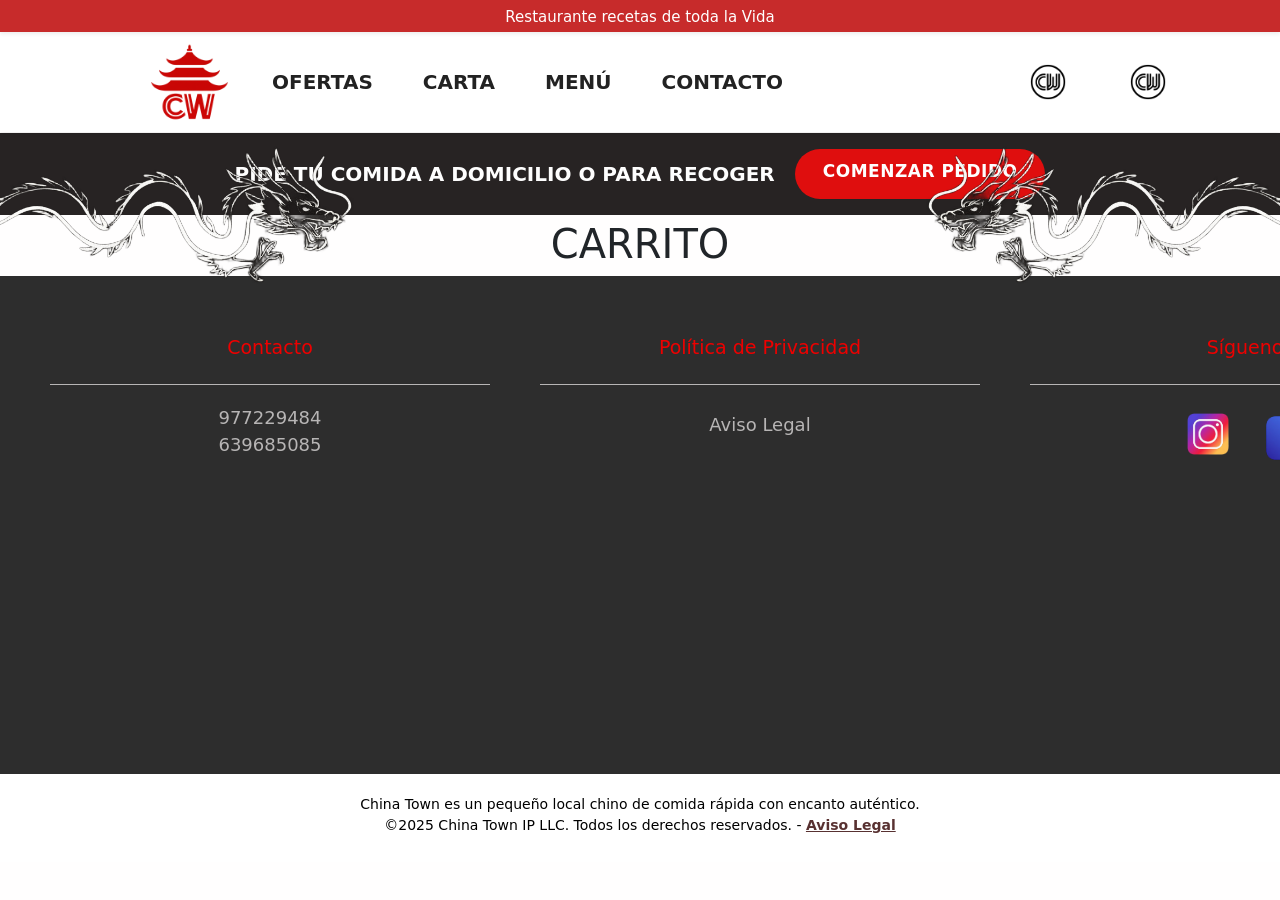
==== html/carrito.html @ a0185c4a "Loteria Final" ====
<!DOCTYPE html>
<html lang="es">

<head>
    <meta charset="UTF-8">
    <meta name="viewport" content="width=device-width, initial-scale=1.0">
    <link href="https://cdn.jsdelivr.net/npm/bootstrap@5.3.1/dist/css/bootstrap.min.css" rel="stylesheet"
        integrity="sha384-4bw+/aepP/YC94hEpVNVgiZdgIC5+VKNBQNGCHeKRQN+PtmoHDEXuppvnDJzQIu9" crossorigin="anonymous">
    <link rel="stylesheet" href="../css/carrito.css">
    <link rel="icon" href="../img/favicon_chinatown.png" type="image/x-icon">
    <title>Restaurante Chinatown</title>
    <meta name="description"
        content="Página web del restaurante Chinatown. Aquí muestro información del local y algunos platos.">
    <meta name="keywords" content="restaurante chino, comida china, menú, ofertas, Tarragona">
    <meta name="author" content="Shuangyu Xu Zheng">
    <meta itemprop="servesCuisine" content="Comida china">
    <meta itemprop="telephone" content="977229484">
    <script type="application/ld+json">>
{
  "@context": "https://schema.org",
  "@type": "Restaurant",
  "name": "Chinatown",
  "url": "http://127.0.0.1:5500/html/inicio.html",
  "telephone": "977229484",
  "priceRange": "10€ - 20€",
  "menu": "http://127.0.0.1:5500/html/menu.html",
  "servesCuisine": "comida china",
  "acceptsReservations": "false",
  "address": {
    "@type": "PostalAddress",
    "streetAddress": "Plaça dels Carros",
    "addressLocality": "Tarragona",
    "postalCode": "43004",
    "addressCountry": "ES"
  },
  "geo": {
    "@type": "GeoCoordinates",
    "latitude": 41.1106208,
    "longitude": 1.2500895
  }  
}
</script>
</head>

<body>
    <div class="fixed-top shadow-sm bg-white">
        <div class="cabecera_caja_roja text-center shadow-sm bg-red">
            <p>Restaurante recetas de toda la Vida</p>
        </div>
        <header class="container d-flex align-items-center">
            <div class="cabecera_logo"><a href="../html/index.html"><img src="../img/logo_chinatowndr.png"
                        alt="logo chinatown-tgn"></a></div>
            <nav>
                <ul class="cabecera_index d-flex list-unstyled mb-0 gap-10">
                    <li><a href="../html/ofertas.html">OFERTAS</a></li>
                    <li><a href="../html/carta.html">CARTA</a></li>
                    <li><a href="../html/menu.html">MENÚ</a></li>
                    <li><a href="../html/contacto.html">CONTACTO</a></li>
                </ul>
            </nav>
            <nav class="d-flex gap-0 align-items-center ms-auto">
                <div class="cabecera_logo_redondo"><a href="../html/formulario.html"><img src="../img/logo_redondod.png"
                            alt="logo chinatown-tgn"></a></div>
                <div class="cabecera_logo_redondo"><a href="../html/carrito.html"><img src="../img/logo_redondod.png"
                            alt="logo chinatown-tgn"></a></div>
            </nav>
        </header>
    </div>
    <div
        class="cabecera_caja_negra position-relative text-center py-3 d-flex flex-column flex-md-row align-items-center justify-content-center">
        <p class="cabecera_caja_negra_texto mb-0 fs-5">PIDE TU COMIDA A DOMICILIO O PARA RECOGER</p>
        <a href="../html/menu.html" class="cabecera_boton_pedido">COMENZAR PEDIDO</a>
    </div>
    <div class="dragones position-relative w-100 top-0 start-0">
        <img class="dragon_izquierda position-absolute" src="../img/dragon_izquierda.png" alt="dragon">
        <img class="dragon_derecha position-absolute" src="../img/dragon_derecha.png" alt="dragon">
    </div>
    <h1 class="text-center">CARRITO</h1>
    <footer class="pie">
        <div class="pie_cajaG">
            <div class="pie_cajaP text-center">
                <h4>Contacto</h4>
                <div class="pie_linea"></div>
                <p>977229484<br>
                    639685085</p>
            </div>
            <div class="pie_cajaP text-center">
                <h4>Política de Privacidad</h4>
                <div class="pie_linea"></div>
                <a href="../html/politica_privacidad.html"><br> Aviso Legal</a>
            </div>
            <div class="pie_cajaP text-center">
                <h4>Síguenos</h4>
                <div class="pie_linea"></div>
                <div class="d-flex justify-content-center gap-3">
                    <a href="https://www.instagram.com/TU_USUARIO" target="_blank">
                        <img class="pie_siguenos_instagram" src="../img/icono_instagram.png" alt="instagram"></a>
                    <a href="https://www.facebook.com/TU_PAGINA" target="_blank">
                        <img class="pie_siguenos_facebook" src="../img/icono_facebook.png" alt="facebook"></a>
                </div>
            </div>
    </footer>
    <div class="politica_privacidad text-center">
        <p>China Town es un pequeño local chino de comida rápida con encanto auténtico.<br>
            ©2025 China Town IP LLC. Todos
            los derechos reservados. - <a href="../html/politica_privacidad.html">Aviso
                Legal</a></p>
    </div>
    <script src="https://cdn.jsdelivr.net/npm/bootstrap@5.3.1/dist/js/bootstrap.bundle.min.js"
        integrity="sha384-HwwvtgBNo3bZJJLYd8oVXjrBZt8cqVSpeBNS5n7C8IVInixGAoxmnlMuBnhbgrkm"
        crossorigin="anonymous"></script>
</body>

</html>
---- css/carrito.css ----
/* Ordenador */
@media (min-width: 1280px) {

    body {
        overflow-x: hidden;
        background-color: #fffefe;
    }

    .cabecera_caja_roja {
        background-color: #c72b2b;
        color: #ffff;
        font-size: 15px;
        height: 32px;
        line-height: 35px;
        z-index: 100;
    }

    .cabecera_logo img {
        width: 105px;
        height: 100px;
        margin-left: 55px;
    }

    .cabecera_index {
        margin-left: -20px;
    }

    .cabecera_index a {
        color: #222222;
        font-weight: 650;
        font-size: 20px;
        text-decoration: none;
        padding-left: 50px;
    }

    .cabecera_logo_redondo img {
        width: 100px;
        height: 100px;
    }

    .cabecera_icono_cuadrado img {
        width: 70px;
        height: 70px;
    }

    .cabecera_caja_negra {
        background-color: #272323;
        margin-top: 133px;
        padding: 20px 0;
        z-index: 1;
        margin-bottom: 5px;
    }

    .cabecera_caja_negra_texto {
        color: #FEFEFE;
        font-weight: 700;
        font-size: 15px;
        padding-right: 15px;
    }

    .cabecera_boton_pedido,
    .cabecera_boton_pedido a {
        color: #FEFEFE;
        font-size: 17px;
        font-weight: 700;
        letter-spacing: 0.5px;
        text-decoration: none;
    }

    .cabecera_boton_pedido {
        background-color: #DF0E0E;
        border: #DF0E0E;
        height: 50px;
        padding: 10px 28px;
        border-radius: 50px;
        z-index: 1;
        margin-left: 5px;
    }

    .cabecera_boton_pedido:hover {
        background-color: #b91c1c;
    }

    .dragones {
        width: 100%;
        position: relative;
        z-index: 999;
    }

    .dragon_izquierda {
        width: 550px;
        position: absolute;
        top: -250px;
        left: -140px;
    }

    .dragon_derecha {
        width: 550px;
        position: absolute;
        top: -250px;
        right: -140px;
    }

    .pie {
        background-color: #2d2d2d;
        padding: 60px 50px 300px 50px;
    }

    .pie_cajaG {
        display: grid;
        grid-template-columns: 1fr 1fr 1fr;
        gap: 50px;
    }

    .pie_cajaP h4 {
        color: #ed0000;
        font-size: 19px;
        margin-bottom: 25px;
    }

    .pie_linea {
        background-color: #b7b5b5;
        width: 440px;
        height: 0.5px;
    }

    .pie_cajaP p,
    .pie_cajaP a {
        color: #b7b5b5;
        font-size: 18px;
        margin-top: 20px;
        text-decoration: none;
    }

    .pie_siguenos_instagram {
        height: 60px;
        width: 60px;

    }

    .pie_siguenos_facebook {
        height: 68px;
        width: 68px;
    }

    .politica_privacidad {
        background-color: #ffffff;
        padding: 20px 0px 10px 0px;
    }

    .politica_privacidad p {
        color: #000000;
        font-size: 14px;
        font-weight: 500;
    }

    .politica_privacidad a {
        color: #583131;
        font-weight: 800;
    }

}

/* Tablet */
@media (min-width: 800px) and (max-width: 1279px) {}


/* Móvil */
@media (min-width: 1px) and (max-width: 799px) {}
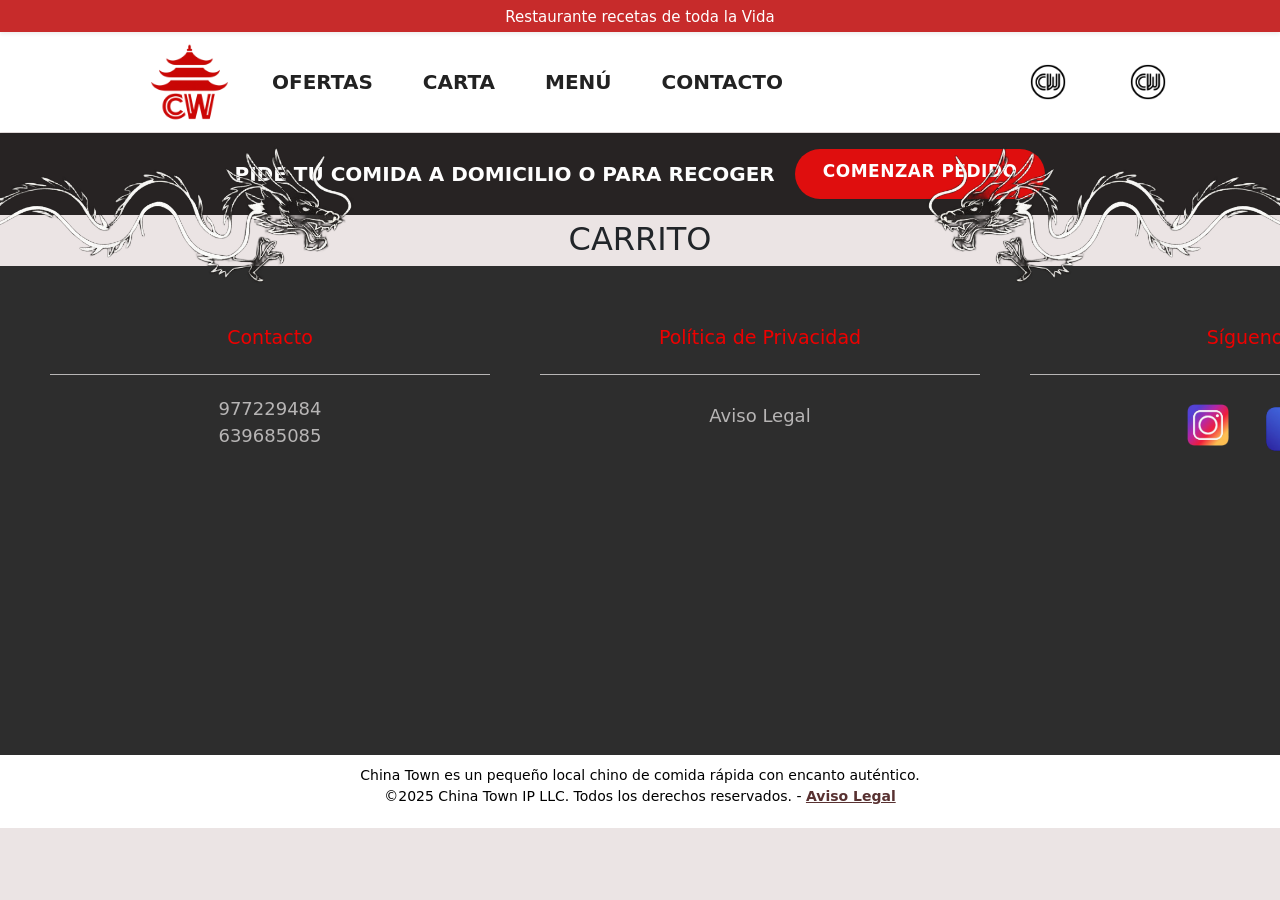
==== commit e94ee5b2: "06/04/2026 Chinatown" ====
--- a/html/carrito.html
+++ b/html/carrito.html
@@ -6,24 +6,23 @@
     <meta name="viewport" content="width=device-width, initial-scale=1.0">
     <link href="https://cdn.jsdelivr.net/npm/bootstrap@5.3.1/dist/css/bootstrap.min.css" rel="stylesheet"
         integrity="sha384-4bw+/aepP/YC94hEpVNVgiZdgIC5+VKNBQNGCHeKRQN+PtmoHDEXuppvnDJzQIu9" crossorigin="anonymous">
-    <link rel="stylesheet" href="../css/carrito.css">
-    <link rel="icon" href="../img/favicon_chinatown.png" type="image/x-icon">
-    <title>Restaurante Chinatown</title>
+    <link rel="stylesheet" href="/css/carrito.css">
+    <link rel="icon" href="/img/favicon_chinatown.png" type="image/x-icon">
+    <title>Restaurante ChinaTown</title>
     <meta name="description"
         content="Página web del restaurante Chinatown. Aquí muestro información del local y algunos platos.">
     <meta name="keywords" content="restaurante chino, comida china, menú, ofertas, Tarragona">
     <meta name="author" content="Shuangyu Xu Zheng">
-    <meta itemprop="servesCuisine" content="Comida china">
-    <meta itemprop="telephone" content="977229484">
-    <script type="application/ld+json">>
+    <meta name="copyright" content="©2025 China Town">
+    <script type="application/ld+json">
 {
   "@context": "https://schema.org",
   "@type": "Restaurant",
   "name": "Chinatown",
-  "url": "http://127.0.0.1:5500/html/inicio.html",
+  "url": "https://restaurantechinatowntarragona.netlify.app/",
   "telephone": "977229484",
   "priceRange": "10€ - 20€",
-  "menu": "http://127.0.0.1:5500/html/menu.html",
+  "menu": "https://restaurantechinatowntarragona.netlify.app/html/menu",
   "servesCuisine": "comida china",
   "acceptsReservations": "false",
   "address": {
@@ -48,20 +47,30 @@
             <p>Restaurante recetas de toda la Vida</p>
         </div>
         <header class="container d-flex align-items-center">
-            <div class="cabecera_logo"><a href="../html/index.html"><img src="../img/logo_chinatowndr.png"
+            <div class="cabecera_logo"><a href="/index.html"><img src="/img/logo_chinatowndr.png"
                         alt="logo chinatown-tgn"></a></div>
-            <nav>
-                <ul class="cabecera_index d-flex list-unstyled mb-0 gap-10">
-                    <li><a href="../html/ofertas.html">OFERTAS</a></li>
-                    <li><a href="../html/carta.html">CARTA</a></li>
-                    <li><a href="../html/menu.html">MENÚ</a></li>
-                    <li><a href="../html/contacto.html">CONTACTO</a></li>
+            <div class="dropdown cabecera_icono_cuadrado_movil">
+                <button class="btn p-0 border-0 bg-transparent dropdown-toggle" type="button" data-bs-toggle="dropdown"
+                    aria-expanded="false"><img src="/img/icono_menu.png" alt="icono menú">
+                </button>
+                <ul class="dropdown-menu dropdown-menu-end menu_despleglabe">
+                    <li><a class="dropdown-item" href="/html/ofertas.html">OFERTAS</a></li>
+                    <li><a class="dropdown-item" href="/html/carta.html">CARTA</a></li>
+                    <li><a class="dropdown-item" href="/html/menu.html">MENÚ</a></li>
+                    <li><a class="dropdown-item" href="/html/contacto.html">CONTACTO</a></li>
                 </ul>
-            </nav>
+            </div>
+            <ul class="cabecera_index list-unstyled mb-0 gap-10">
+                <li><a href="/html/ofertas.html">OFERTAS</a></li>
+                <li><a href="/html/carta.html">CARTA</a></li>
+                <li><a href="/html/menu.html">MENÚ</a></li>
+                <li><a href="/html/contacto.html">CONTACTO</a></li>
+            </ul>
+
             <nav class="d-flex gap-0 align-items-center ms-auto">
-                <div class="cabecera_logo_redondo"><a href="../html/formulario.html"><img src="../img/logo_redondod.png"
+                <div class="cabecera_logo_redondo"><a href="/html/formulario.html"><img src="/img/logo_redondod.png"
                             alt="logo chinatown-tgn"></a></div>
-                <div class="cabecera_logo_redondo"><a href="../html/carrito.html"><img src="../img/logo_redondod.png"
+                <div class="cabecera_logo_redondo"><a href="/html/carrito.html"><img src="/img/logo_redondod.png"
                             alt="logo chinatown-tgn"></a></div>
             </nav>
         </header>
@@ -69,13 +78,13 @@
     <div
         class="cabecera_caja_negra position-relative text-center py-3 d-flex flex-column flex-md-row align-items-center justify-content-center">
         <p class="cabecera_caja_negra_texto mb-0 fs-5">PIDE TU COMIDA A DOMICILIO O PARA RECOGER</p>
-        <a href="../html/menu.html" class="cabecera_boton_pedido">COMENZAR PEDIDO</a>
+        <a href="/html/menu.html" class="cabecera_boton_pedido">COMENZAR PEDIDO</a>
     </div>
     <div class="dragones position-relative w-100 top-0 start-0">
-        <img class="dragon_izquierda position-absolute" src="../img/dragon_izquierda.png" alt="dragon">
-        <img class="dragon_derecha position-absolute" src="../img/dragon_derecha.png" alt="dragon">
+        <img class="dragon_izquierda position-absolute" src="/img/dragon_izquierda.png" alt="dragon">
+        <img class="dragon_derecha position-absolute" src="/img/dragon_derecha.png" alt="dragon">
     </div>
-    <h1 class="text-center">CARRITO</h1>
+    <h2 class="titulo_apartado text-center">CARRITO</h2>
     <footer class="pie">
         <div class="pie_cajaG">
             <div class="pie_cajaP text-center">
@@ -87,23 +96,24 @@
             <div class="pie_cajaP text-center">
                 <h4>Política de Privacidad</h4>
                 <div class="pie_linea"></div>
-                <a href="../html/politica_privacidad.html"><br> Aviso Legal</a>
+                <a href="/html/politica_privacidad.html"><br> Aviso Legal</a>
             </div>
             <div class="pie_cajaP text-center">
                 <h4>Síguenos</h4>
                 <div class="pie_linea"></div>
                 <div class="d-flex justify-content-center gap-3">
                     <a href="https://www.instagram.com/TU_USUARIO" target="_blank">
-                        <img class="pie_siguenos_instagram" src="../img/icono_instagram.png" alt="instagram"></a>
+                        <img class="pie_siguenos_instagram" src="/img/icono_instagram.png" alt="instagram"></a>
                     <a href="https://www.facebook.com/TU_PAGINA" target="_blank">
-                        <img class="pie_siguenos_facebook" src="../img/icono_facebook.png" alt="facebook"></a>
+                        <img class="pie_siguenos_facebook" src="/img/icono_facebook.png" alt="facebook"></a>
                 </div>
             </div>
+        </div>
     </footer>
     <div class="politica_privacidad text-center">
         <p>China Town es un pequeño local chino de comida rápida con encanto auténtico.<br>
             ©2025 China Town IP LLC. Todos
-            los derechos reservados. - <a href="../html/politica_privacidad.html">Aviso
+            los derechos reservados. - <a href="/html/politica_privacidad.html">Aviso
                 Legal</a></p>
     </div>
     <script src="https://cdn.jsdelivr.net/npm/bootstrap@5.3.1/dist/js/bootstrap.bundle.min.js"
--- a/css/carrito.css
+++ b/css/carrito.css
@@ -1,9 +1,22 @@
+.cabecera_icono_cuadrado_movil img {
+    width: 50px;
+    height: 50px;
+    object-fit: contain;
+}
+
+.cabecera_index {
+    display: flex;
+}
+
 /* Ordenador */
 @media (min-width: 1280px) {
+    .cabecera_icono_cuadrado_movil {
+        display: none;
+    }
 
     body {
         overflow-x: hidden;
-        background-color: #fffefe;
+        background-color: #ebe4e4;
     }
 
     .cabecera_caja_roja {
@@ -38,21 +51,16 @@
         height: 100px;
     }
 
-    .cabecera_icono_cuadrado img {
-        width: 70px;
-        height: 70px;
-    }
-
     .cabecera_caja_negra {
         background-color: #272323;
         margin-top: 133px;
         padding: 20px 0;
+        margin-bottom: 5px;
         z-index: 1;
-        margin-bottom: 5px;
     }
 
     .cabecera_caja_negra_texto {
-        color: #FEFEFE;
+        color: #fefefe;
         font-weight: 700;
         font-size: 15px;
         padding-right: 15px;
@@ -60,7 +68,7 @@
 
     .cabecera_boton_pedido,
     .cabecera_boton_pedido a {
-        color: #FEFEFE;
+        color: #fefefe;
         font-size: 17px;
         font-weight: 700;
         letter-spacing: 0.5px;
@@ -68,13 +76,13 @@
     }
 
     .cabecera_boton_pedido {
-        background-color: #DF0E0E;
-        border: #DF0E0E;
+        background-color: #df0e0e;
+        border: #df0e0e;
         height: 50px;
         padding: 10px 28px;
         border-radius: 50px;
+        margin-left: 5px;
         z-index: 1;
-        margin-left: 5px;
     }
 
     .cabecera_boton_pedido:hover {
@@ -103,7 +111,7 @@
 
     .pie {
         background-color: #2d2d2d;
-        padding: 60px 50px 300px 50px;
+        padding: 60px 50px 290px 50px;
     }
 
     .pie_cajaG {
@@ -135,7 +143,6 @@
     .pie_siguenos_instagram {
         height: 60px;
         width: 60px;
-
     }
 
     .pie_siguenos_facebook {
@@ -145,7 +152,7 @@
 
     .politica_privacidad {
         background-color: #ffffff;
-        padding: 20px 0px 10px 0px;
+        padding: 10px 0 5px 0;
     }
 
     .politica_privacidad p {
@@ -158,12 +165,369 @@
         color: #583131;
         font-weight: 800;
     }
-
 }
 
 /* Tablet */
-@media (min-width: 800px) and (max-width: 1279px) {}
-
+@media (min-width: 800px) and (max-width: 1279px) {
+
+    html,
+    body {
+        overflow-x: hidden;
+        background-color: #ebe4e4;
+    }
+
+    .cabecera_icono_cuadrado_movil {
+        display: none;
+    }
+
+    .cabecera_caja_roja {
+        background-color: #c72b2b;
+        color: #ffff;
+        font-size: 13px;
+        height: 28px;
+        line-height: 30px;
+        z-index: 100;
+    }
+
+    .cabecera_logo img {
+        width: 85px;
+        height: 80px;
+        margin-left: 30px;
+    }
+
+    .cabecera_index {
+        margin-left: -10px;
+    }
+
+    .cabecera_index a {
+        color: #222222;
+        font-weight: 650;
+        font-size: 16px;
+        text-decoration: none;
+        padding-left: 25px;
+    }
+
+    .cabecera_logo_redondo img {
+        width: 80px;
+        height: 80px;
+    }
+
+    .cabecera_icono_cuadrado img {
+        display: none;
+    }
+
+    .cabecera_caja_negra {
+        background-color: #272323;
+        margin-top: 110px;
+        padding: 15px 0;
+        margin-bottom: 5px;
+        z-index: 1;
+    }
+
+    .cabecera_caja_negra_texto {
+        color: #fefefe;
+        font-weight: 700;
+        font-size: 13px;
+        padding-right: 10px;
+    }
+
+    .cabecera_boton_pedido,
+    .cabecera_boton_pedido a {
+        color: #fefefe;
+        font-size: 15px;
+        font-weight: 700;
+        letter-spacing: 0.5px;
+        text-decoration: none;
+    }
+
+    .cabecera_boton_pedido {
+        background-color: #df0e0e;
+        border: #df0e0e;
+        height: 45px;
+        padding: 8px 20px;
+        border-radius: 50px;
+        margin-left: 5px;
+        z-index: 1;
+    }
+
+    .cabecera_boton_pedido:hover {
+        background-color: #b91c1c;
+    }
+
+    .dragones {
+        display: none;
+    }
+
+    .titulo_apartado {
+        padding-bottom: 67%;
+    }
+
+    .pie {
+        background-color: #2d2d2d;
+        padding: 40px 30px 200px 30px;
+    }
+
+    .pie_cajaG {
+        display: grid;
+        grid-template-columns: 1fr 1fr 1fr;
+        gap: 30px;
+    }
+
+    .pie_cajaP h4 {
+        color: #ed0000;
+        font-size: 17px;
+        margin-bottom: 20px;
+    }
+
+    .pie_linea {
+        background-color: #b7b5b5;
+        width: 100%;
+        max-width: 300px;
+        height: 0.5px;
+    }
+
+    .pie_cajaP p,
+    .pie_cajaP a {
+        color: #b7b5b5;
+        font-size: 16px;
+        margin-top: 15px;
+        text-decoration: none;
+    }
+
+    .pie_siguenos_instagram {
+        height: 50px;
+        width: 50px;
+    }
+
+    .pie_siguenos_facebook {
+        height: 58px;
+        width: 58px;
+    }
+
+    .politica_privacidad {
+        background-color: #ffffff;
+        padding: 20px 0 10px 0;
+    }
+
+    .politica_privacidad p {
+        color: #000000;
+        font-size: 13px;
+        font-weight: 500;
+    }
+
+    .politica_privacidad a {
+        color: #583131;
+        font-weight: 800;
+    }
+}
 
 /* Móvil */
-@media (min-width: 1px) and (max-width: 799px) {}+@media (max-width: 799px) {
+    body {
+        overflow-x: hidden;
+        background-color: #ebe4e4;
+    }
+
+    .cabecera_caja_roja {
+        background-color: #c72b2b;
+        color: #ffff;
+        font-size: 12px;
+        height: 25px;
+        line-height: 25px;
+        text-align: center;
+        padding: 0 10px;
+        z-index: 100;
+    }
+
+    .cabecera_logo img {
+        width: 70px;
+        height: 70px;
+        margin-left: 15px;
+        margin-top: 10px;
+    }
+
+    .cabecera_logo_redondo img {
+        width: 60px;
+        height: 60px;
+        margin-right: 10px;
+    }
+
+    .cabecera_index {
+        display: none;
+        flex-direction: column;
+        position: absolute;
+        top: 80px;
+        left: 0;
+        width: 100%;
+        background-color: white;
+        border-bottom: 1px solid #e2e2e2;
+        padding: 10px;
+        box-shadow: 0 5px 10px rgba(0, 0, 0, 0.1);
+        z-index: 999;
+    }
+
+    .cabecera_index.activo {
+        display: flex;
+    }
+
+    .cabecera_index a {
+        color: #222222;
+        font-weight: 600;
+        font-size: 16px;
+        text-decoration: none;
+        padding: 8px 15px;
+        border-bottom: 1px solid #eee;
+    }
+
+    .cabecera_icono_cuadrado {
+        position: relative;
+    }
+
+    .cabecera_icono_cuadrado img {
+        width: 50px;
+        height: 50px;
+    }
+
+    .cabecera_icono_cuadrado .dropdown-menu {
+        position: absolute !important;
+        top: 100% !important;
+        right: 0 !important;
+        background-color: white !important;
+        min-width: 180px !important;
+        box-shadow: 0 8px 16px rgba(0, 0, 0, 0.2) !important;
+        border: 1px solid #ddd !important;
+        border-radius: 5px !important;
+        padding: 0 !important;
+        z-index: 1001 !important;
+    }
+
+    .cabecera_icono_cuadrado .dropdown-item {
+        color: #222222 !important;
+        font-weight: 600 !important;
+        font-size: 16px !important;
+        padding: 12px 20px !important;
+        border-bottom: 1px solid #eee !important;
+        width: 100% !important;
+    }
+
+    .cabecera_icono_cuadrado .dropdown-item:last-child {
+        border-bottom: none !important;
+    }
+
+    .cabecera_icono_cuadrado .dropdown-item:hover {
+        background-color: #f5f5f5 !important;
+    }
+
+    .cabecera_caja_negra {
+        display: none;
+        background-color: #272323;
+        text-align: center;
+        margin-top: 0;
+        padding: 15px 0;
+        margin-bottom: 5px;
+        z-index: 1;
+    }
+
+    .cabecera_caja_negra_texto {
+        display: none !important;
+        color: #fefefe;
+        font-weight: 700;
+        font-size: 13px;
+        margin-bottom: 10px;
+        padding: 0 10px;
+        display: block;
+    }
+
+    .cabecera_boton_pedido,
+    .cabecera_boton_pedido a {
+        display: none !important;
+        color: #fefefe;
+        font-size: 14px;
+        font-weight: 700;
+        text-decoration: none;
+        letter-spacing: 0.5px;
+    }
+
+    .cabecera_boton_pedido {
+        display: none !important;
+        background-color: #df0e0e;
+        border: #df0e0e;
+        height: 40px;
+        width: 180px;
+        margin: 0 auto;
+        padding: 8px 20px;
+        border-radius: 50px;
+        display: block;
+        z-index: 1;
+    }
+
+    .dragones {
+        display: none !important;
+    }
+
+    .titulo_apartado {
+        padding-top: 23%;
+    }
+
+    .pie {
+        background-color: #2d2d2d;
+        padding: 40px 20px 150px 20px;
+    }
+
+    .pie_cajaG {
+        display: grid;
+        grid-template-columns: 1fr;
+        gap: 30px;
+    }
+
+    .pie_cajaP h4 {
+        color: #ed0000;
+        font-size: 18px;
+        margin-bottom: 15px;
+    }
+
+    .pie_linea {
+        background-color: #b7b5b5;
+        width: 100%;
+        height: 0.5px;
+        margin: 10px 0;
+    }
+
+    .pie_cajaP p,
+    .pie_cajaP a {
+        color: #b7b5b5;
+        font-size: 16px;
+        margin-top: 15px;
+        text-decoration: none;
+        display: block;
+    }
+
+    .pie_siguenos_instagram {
+        height: 40px;
+        width: 40px;
+        margin-right: 10px;
+    }
+
+    .pie_siguenos_facebook {
+        height: 46px;
+        width: 46px;
+    }
+
+    .politica_privacidad {
+        background-color: #ffffff;
+        padding: 15px 0 10px 0;
+        text-align: center;
+    }
+
+    .politica_privacidad p {
+        color: #000000;
+        font-size: 12px;
+        font-weight: 500;
+        padding: 0 10px;
+    }
+
+    .politica_privacidad a {
+        color: #583131;
+        font-weight: 800;
+    }
+}
